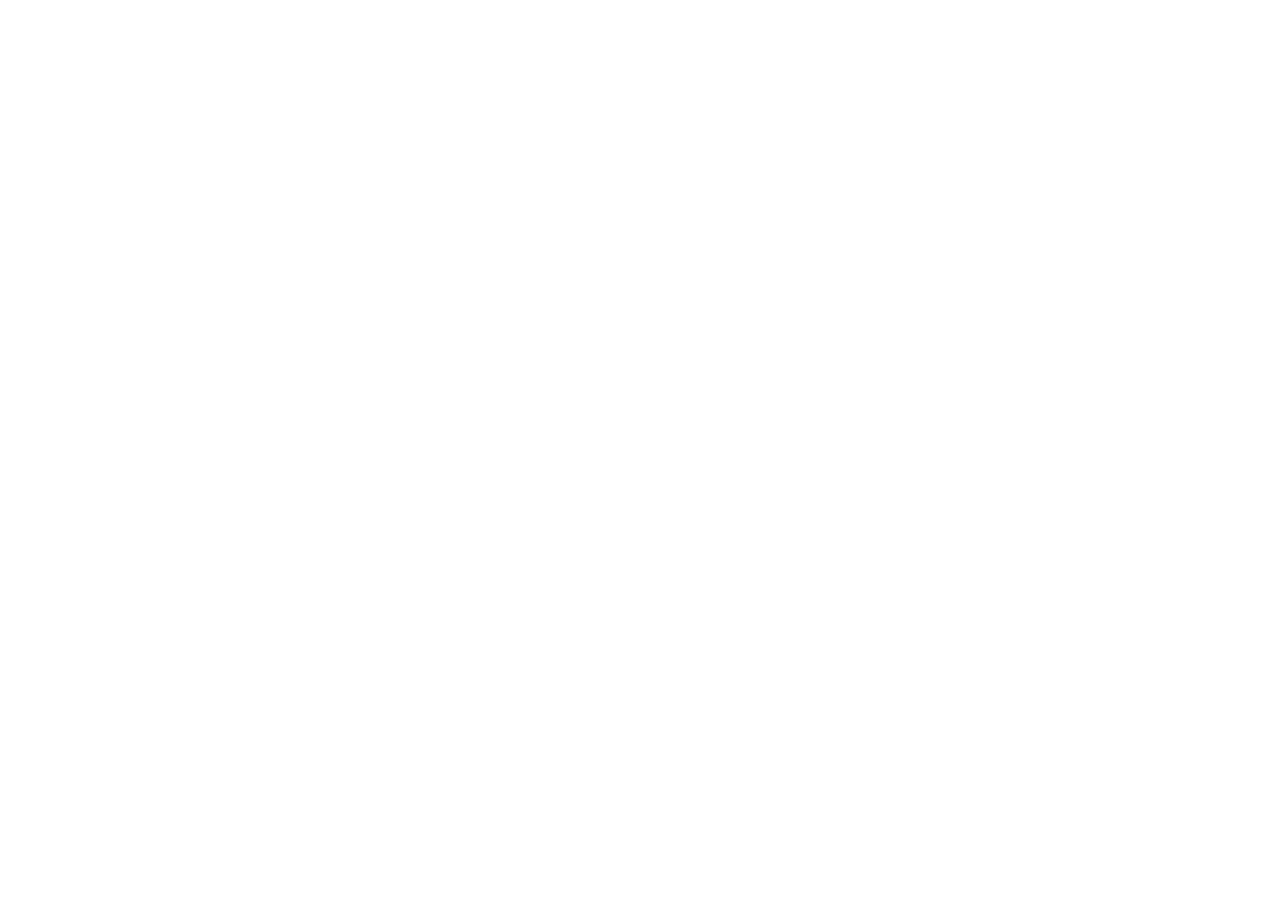
==== index.html @ 8f93807f "html setup" ====
<!DOCTYPE html>
<html lang="en">
<head>
    <meta charset="UTF-8">
    <meta name="viewport" content="width=device-width, initial-scale=1.0">
    <title>Recipes</title>
</head>
<body>
    
</body>
</html>
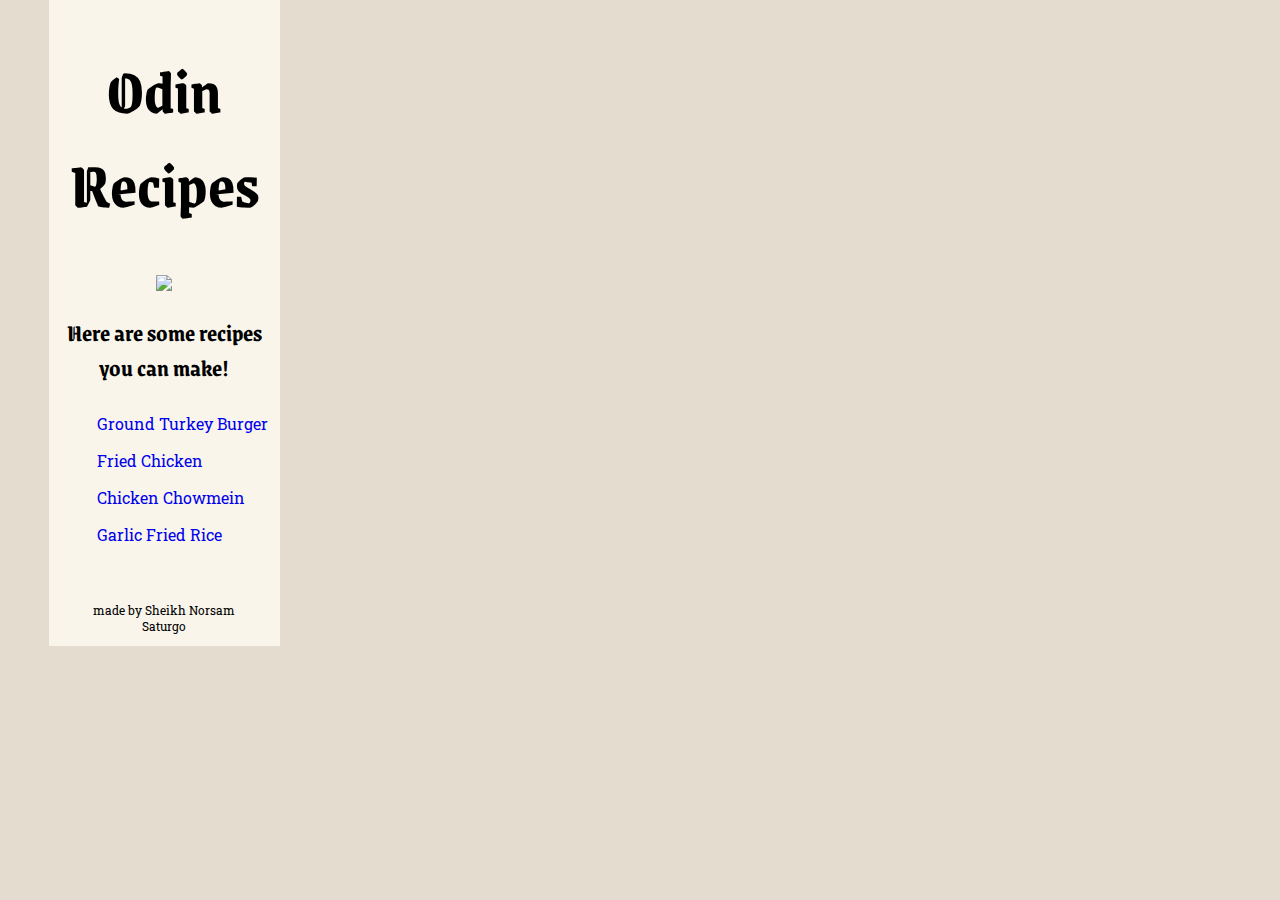
==== commit ca0bdcdf: "finalize" ====
--- a/index.html
+++ b/index.html
@@ -3,9 +3,29 @@
 <head>
     <meta charset="UTF-8">
     <meta name="viewport" content="width=device-width, initial-scale=1.0">
-    <title>Recipes</title>
+    <title>Odin Recipes</title>
+    <link rel="stylesheet" href="style.css">
+
+    <link rel="preconnect" href="https://fonts.googleapis.com">
+    <link rel="preconnect" href="https://fonts.gstatic.com" crossorigin>
+    <link href="https://fonts.googleapis.com/css2?family=Grenze+Gotisch&family=Roboto+Slab&display=swap" rel="stylesheet">
 </head>
+
 <body>
+    <div id="main-div">
+        <h1>Odin Recipes</h1>
+        <img src="Images/cooking.jpeg" id="main-image">
+        <span>
+            <h2>Here are some recipes you can make!</h2>
+            <ul>
+                <li><a href="Recipes/turkey_burger.html">Ground Turkey Burger</a></li>
+                <li><a href="Recipes/fried_chicken.html">Fried Chicken</a></li>
+                <li><a href="Recipes/chowmein.html">Chicken Chowmein</a></li>
+                <li><a href="Recipes/fried_rice.html">Garlic Fried Rice</a></li>
+            </ul>
+        </span>
     
+        <br><p id="credit">made by Sheikh Norsam Saturgo</p>
+    </div>
 </body>
 </html>--- a/style.css
+++ b/style.css
@@ -0,0 +1,53 @@
+html, body {
+    margin: 0;
+    display: flex;
+    background-color: #E4DCCF;
+    text-align: center;
+
+    font-family: 'Roboto Slab', serif;
+}
+
+#main-div {
+    height: 100%;
+    width: 70%;
+    background-color: #F9F5EB;
+    margin: 0 auto;
+}
+
+.icon{
+    height: 1rem;
+}
+
+p {
+    text-align: justify;
+    padding: 2rem;
+    padding-top: 0;
+    padding-bottom: 0;
+}
+
+h1 {
+    font-size: 4rem;
+}
+h1, h2 {font-family: 'Grenze Gotisch', cursive;}
+
+a {
+    text-decoration: none;
+}
+
+ul {
+    list-style-type: none;
+    text-align: left;
+}
+
+li {
+    padding: 0.5rem;
+}
+
+img {
+    width: 100%;
+}
+
+#credit {
+    text-align: center;
+    font-size: 12px;
+}